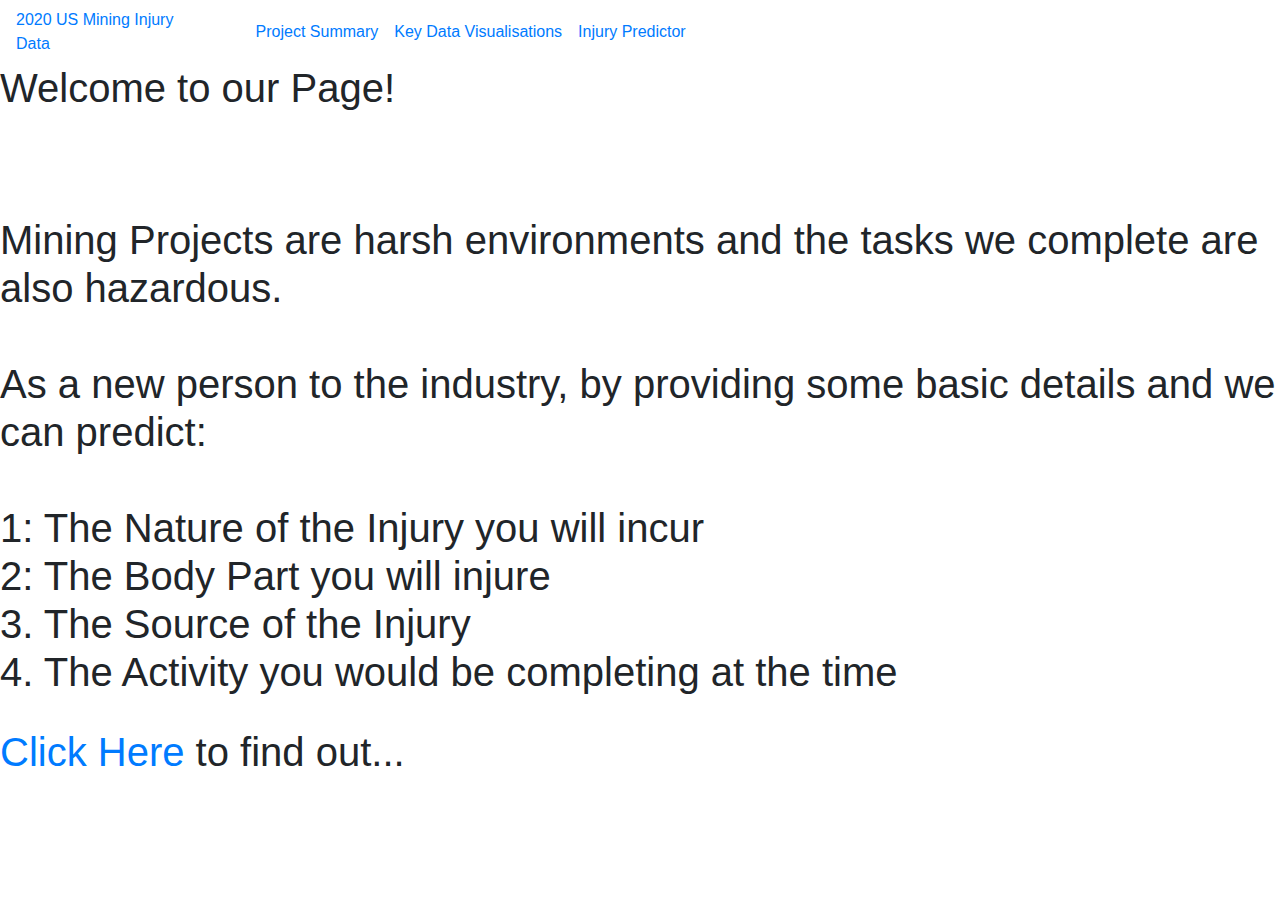
==== templates/index.html @ 38ca1478 "Updates to index.html" ====
<!DOCTYPE html>
<html lang="en">

<head>
  <meta charset="UTF-8">
  <title>US Mining Injury Data</title>
  <link rel="stylesheet" href="https://stackpath.bootstrapcdn.com/bootstrap/4.3.1/css/bootstrap.min.css"
    integrity="sha384-ggOyR0iXCbMQv3Xipma34MD+dH/1fQ784/j6cY/iJTQUOhcWr7x9JvoRxT2MZw1T" crossorigin="anonymous">
  <link rel="stylesheet" href="static/css/style.css">
</head>

<body>

  <!-- Header -->
  <header role="banner">
    <nav class="navbar navbar-expand-lg navbar-custom" id="box1">
      <a id="Machine" href="/">2020 US Mining Injury Data</a>

      <div class="container">

        <button class="navbar-toggler" type="button" data-toggle="collapse" data-target="#navbarsExample05"
          aria-controls="navbarsExample05" aria-expanded="false" aria-label="Toggle navigation">
          <span class="navbar-toggler-icon"></span>
        </button>

        <div class="collapse navbar-collapse" id="navbarsExample05">
          <ul class="navbar-nav pl-md-5">
            <li class="nav-item">
              <a class="nav-link" id="otherfonts" href="project.html">Project Summary</a>
            </li>
            <li class="nav-item">
              <a class="nav-link" id="otherfonts" href="Visualisations.html">Key Data Visualisations</a>
            </li>
            <li class="nav-item">
              <a class="nav-link" id="otherfonts" href="questions.html">Injury Predictor</a>
            </li>
          </ul>
        </div>
      </div>
    </nav>


    <div class="container-fluid"></div>
    <style>
      body {

        background: url('static/images/backgroundtrucks.jpg') no-repeat center center fixed;
        background-size: cover;
        background-repeat: no-repeat;
        background-attachment: fixed;
      }
    </style>

    <div class="welcomebox">
      <h1 id="welcomefonts">Welcome to our Page!</h1>
      <h1 id="welcomefonts2"><br><br>Mining Projects are harsh environments and the tasks we complete are also
        hazardous.<br><br>

        As a new person to the industry, by providing some basic details and we can predict:<br><br>

        1: The Nature of the Injury you will incur<br>
        2: The Body Part you will injure<br>
        3. The Source of the Injury<br>
        4. The Activity you would be completing at the time</h1><br>

      <h1 id="welcomefonts"><a href="questions.html">Click Here</a> to find out...</h1>
    </div>

    <script src="https://d3js.org/d3.v5.min.js"></script>
    <script src="static/js/app.js"></script>

    <script src="https://code.jquery.com/jquery-3.3.1.slim.min.js"
      integrity="sha384-q8i/X+965DzO0rT7abK41JStQIAqVgRVzpbzo5smXKp4YfRvH+8abtTE1Pi6jizo"
      crossorigin="anonymous"></script>
    <script src="https://cdnjs.cloudflare.com/ajax/libs/popper.js/1.14.7/umd/popper.min.js"
      integrity="sha384-UO2eT0CpHqdSJQ6hJty5KVphtPhzWj9WO1clHTMGa3JDZwrnQq4sF86dIHNDz0W1"
      crossorigin="anonymous"></script>
    <script src="https://stackpath.bootstrapcdn.com/bootstrap/4.3.1/js/bootstrap.min.js"
      integrity="sha384-JjSmVgyd0p3pXB1rRibZUAYoIIy6OrQ6VrjIEaFf/nJGzIxFDsf4x0xIM+B07jRM"
      crossorigin="anonymous"></script>
</body>

</html>
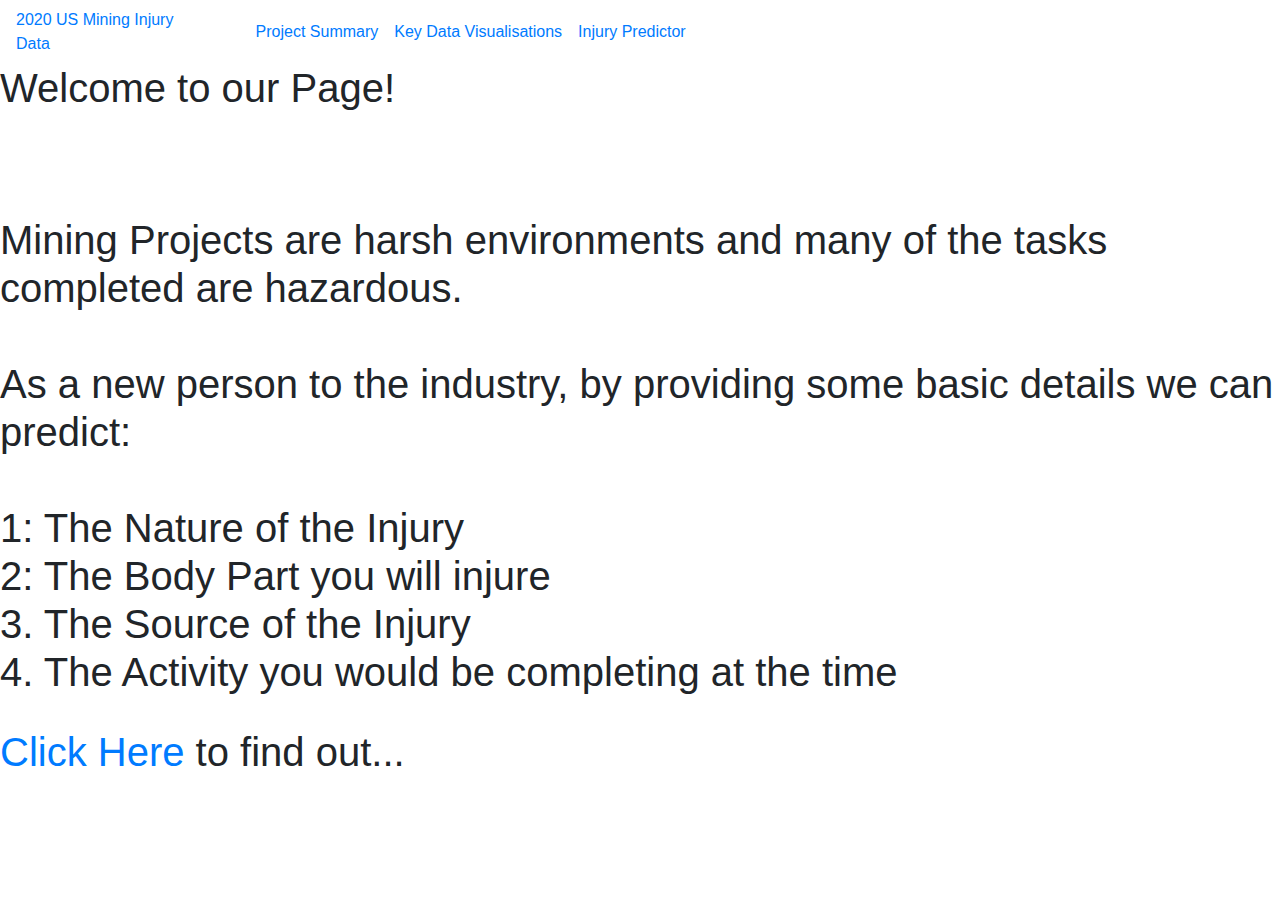
==== commit 108f12cb: "index and anser updates" ====
--- a/templates/index.html
+++ b/templates/index.html
@@ -53,12 +53,11 @@
 
     <div class="welcomebox">
       <h1 id="welcomefonts">Welcome to our Page!</h1>
-      <h1 id="welcomefonts2"><br><br>Mining Projects are harsh environments and the tasks we complete are also
-        hazardous.<br><br>
+      <h1 id="welcomefonts2"><br><br>Mining Projects are harsh environments and many of the tasks completed are hazardous.<br><br>
 
-        As a new person to the industry, by providing some basic details and we can predict:<br><br>
+        As a new person to the industry, by providing some basic details we can predict:<br><br>
 
-        1: The Nature of the Injury you will incur<br>
+        1: The Nature of the Injury<br>
         2: The Body Part you will injure<br>
         3. The Source of the Injury<br>
         4. The Activity you would be completing at the time</h1><br>
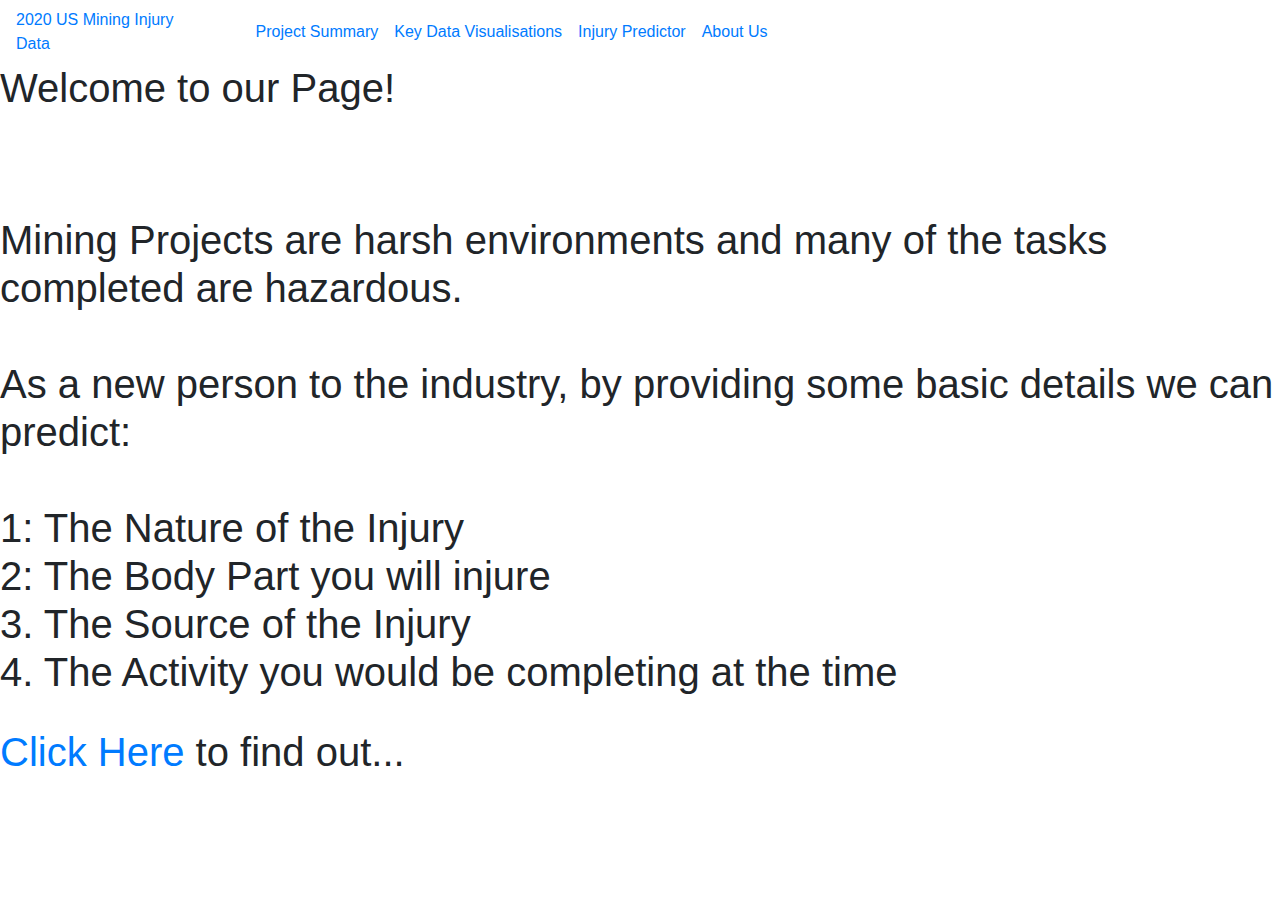
==== commit 91fe5168: "new about me html" ====
--- a/templates/index.html
+++ b/templates/index.html
@@ -33,6 +33,9 @@
             </li>
             <li class="nav-item">
               <a class="nav-link" id="otherfonts" href="questions.html">Injury Predictor</a>
+            </li>
+            <li class="nav-item">
+              <a class="nav-link" id="otherfonts" href="about.html">About Us</a>
             </li>
           </ul>
         </div>
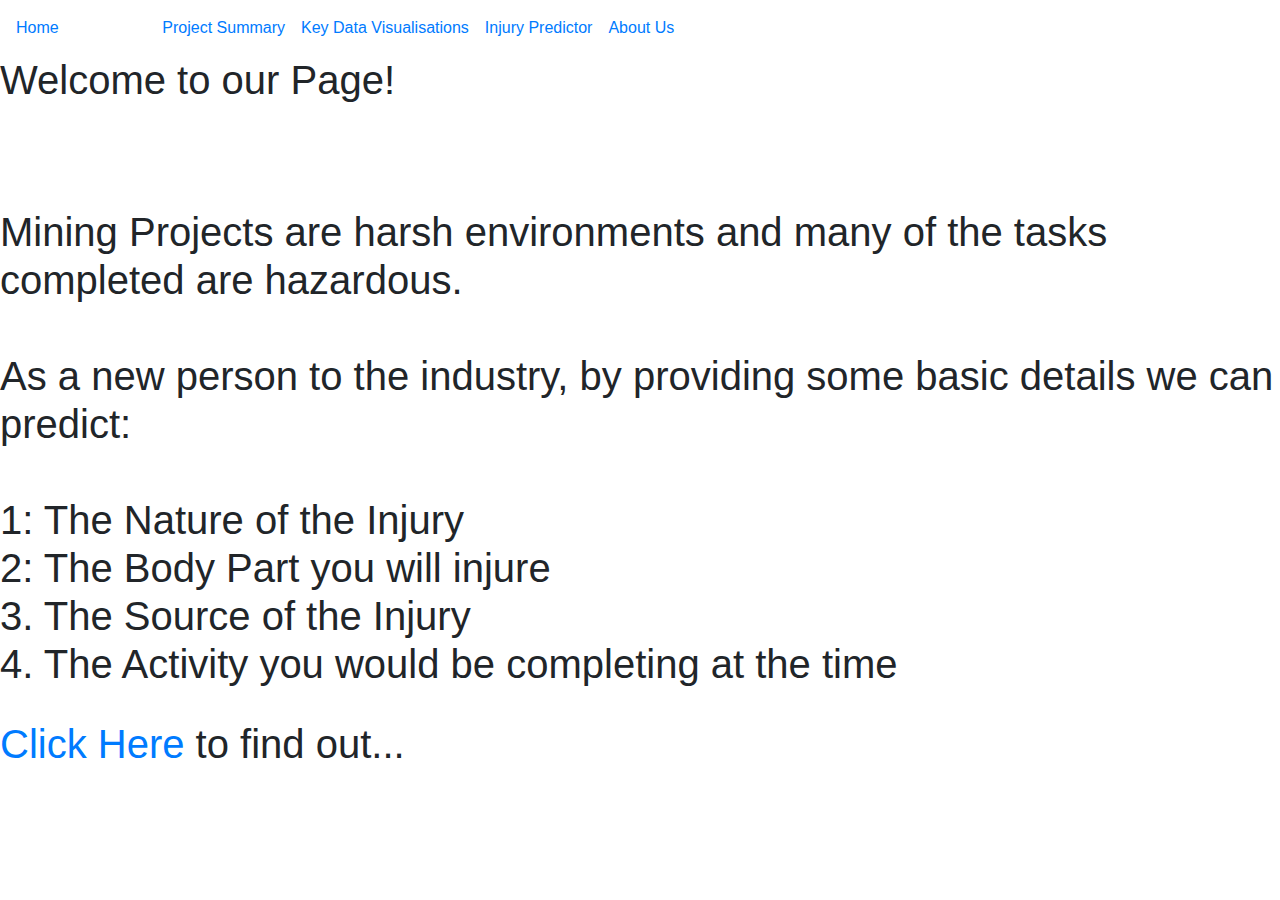
==== commit fa556404: "html updates" ====
--- a/templates/index.html
+++ b/templates/index.html
@@ -3,7 +3,7 @@
 
 <head>
   <meta charset="UTF-8">
-  <title>US Mining Injury Data</title>
+  <title>2020 US Mining Injury Data</title>
   <link rel="stylesheet" href="https://stackpath.bootstrapcdn.com/bootstrap/4.3.1/css/bootstrap.min.css"
     integrity="sha384-ggOyR0iXCbMQv3Xipma34MD+dH/1fQ784/j6cY/iJTQUOhcWr7x9JvoRxT2MZw1T" crossorigin="anonymous">
   <link rel="stylesheet" href="static/css/style.css">
@@ -14,7 +14,7 @@
   <!-- Header -->
   <header role="banner">
     <nav class="navbar navbar-expand-lg navbar-custom" id="box1">
-      <a id="Machine" href="/">2020 US Mining Injury Data</a>
+      <a id="Machine" href="/">Home</a>
 
       <div class="container">
 
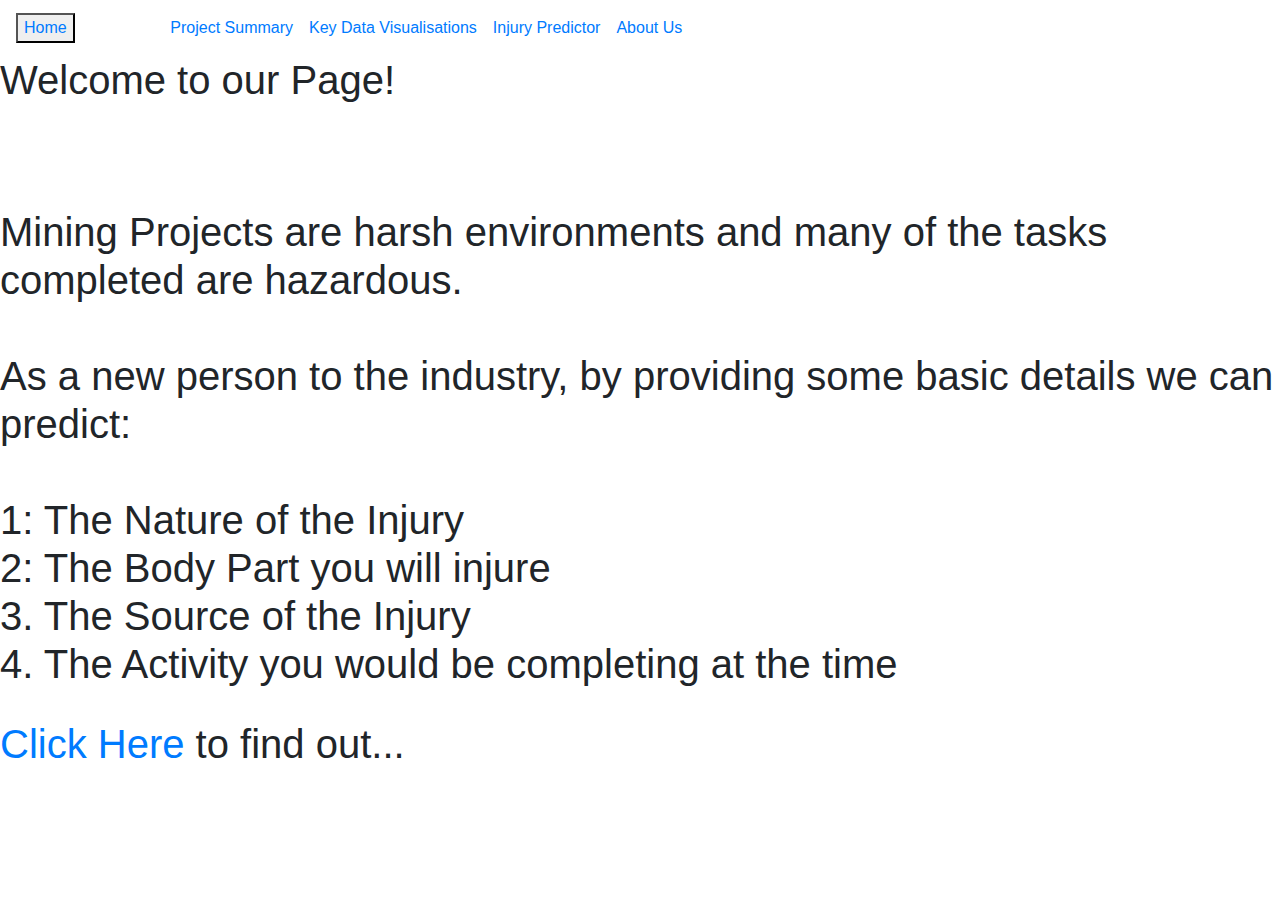
==== commit a710ff5b: "button html edits" ====
--- a/templates/index.html
+++ b/templates/index.html
@@ -14,7 +14,7 @@
   <!-- Header -->
   <header role="banner">
     <nav class="navbar navbar-expand-lg navbar-custom" id="box1">
-      <a id="Machine" href="/">Home</a>
+      <button><span><a id="Machine" href="/">Home</a></button></span>
 
       <div class="container">
 
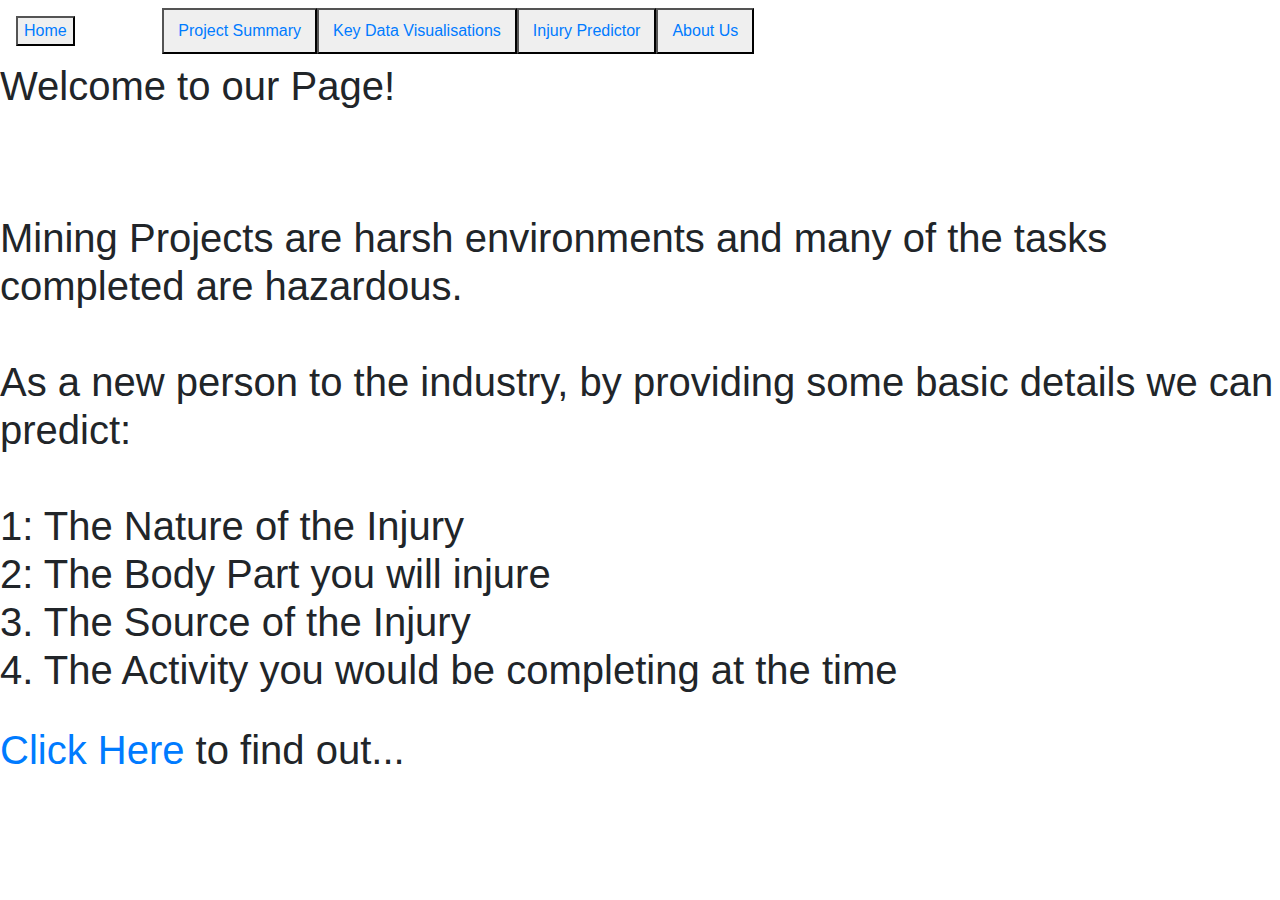
==== commit e264c4ab: "adding button settings to all buttons on html" ====
--- a/templates/index.html
+++ b/templates/index.html
@@ -26,16 +26,16 @@
         <div class="collapse navbar-collapse" id="navbarsExample05">
           <ul class="navbar-nav pl-md-5">
             <li class="nav-item">
-              <a class="nav-link" id="otherfonts" href="project.html">Project Summary</a>
+              <button><span><a class="nav-link" id="otherfonts" href="project.html">Project Summary</a></button></span>
             </li>
             <li class="nav-item">
-              <a class="nav-link" id="otherfonts" href="Visualisations.html">Key Data Visualisations</a>
+              <button><span><a class="nav-link" id="otherfonts" href="Visualisations.html">Key Data Visualisations</a></button></span>
             </li>
             <li class="nav-item">
-              <a class="nav-link" id="otherfonts" href="questions.html">Injury Predictor</a>
+              <button><span><a class="nav-link" id="otherfonts" href="questions.html">Injury Predictor</a></button></span>
             </li>
             <li class="nav-item">
-              <a class="nav-link" id="otherfonts" href="about.html">About Us</a>
+              <button><span><a class="nav-link" id="otherfonts" href="about.html">About Us</a></button></span>
             </li>
           </ul>
         </div>
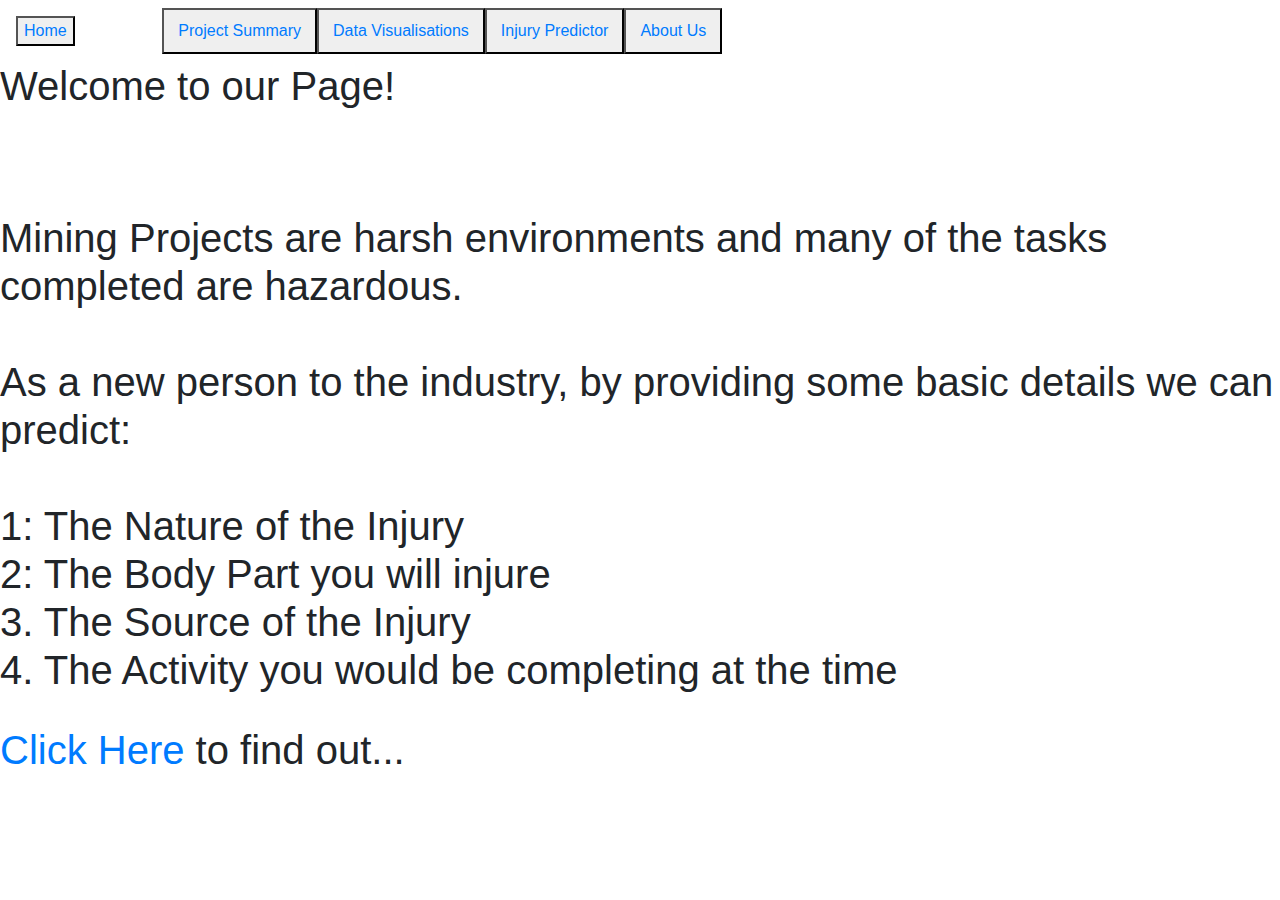
==== commit 281e9b96: "udpates" ====
--- a/templates/index.html
+++ b/templates/index.html
@@ -29,7 +29,7 @@
               <button><span><a class="nav-link" id="otherfonts" href="project.html">Project Summary</a></button></span>
             </li>
             <li class="nav-item">
-              <button><span><a class="nav-link" id="otherfonts" href="Visualisations.html">Key Data Visualisations</a></button></span>
+              <button><span><a class="nav-link" id="otherfonts" href="Visualisations.html">Data Visualisations</a></button></span>
             </li>
             <li class="nav-item">
               <button><span><a class="nav-link" id="otherfonts" href="questions.html">Injury Predictor</a></button></span>
